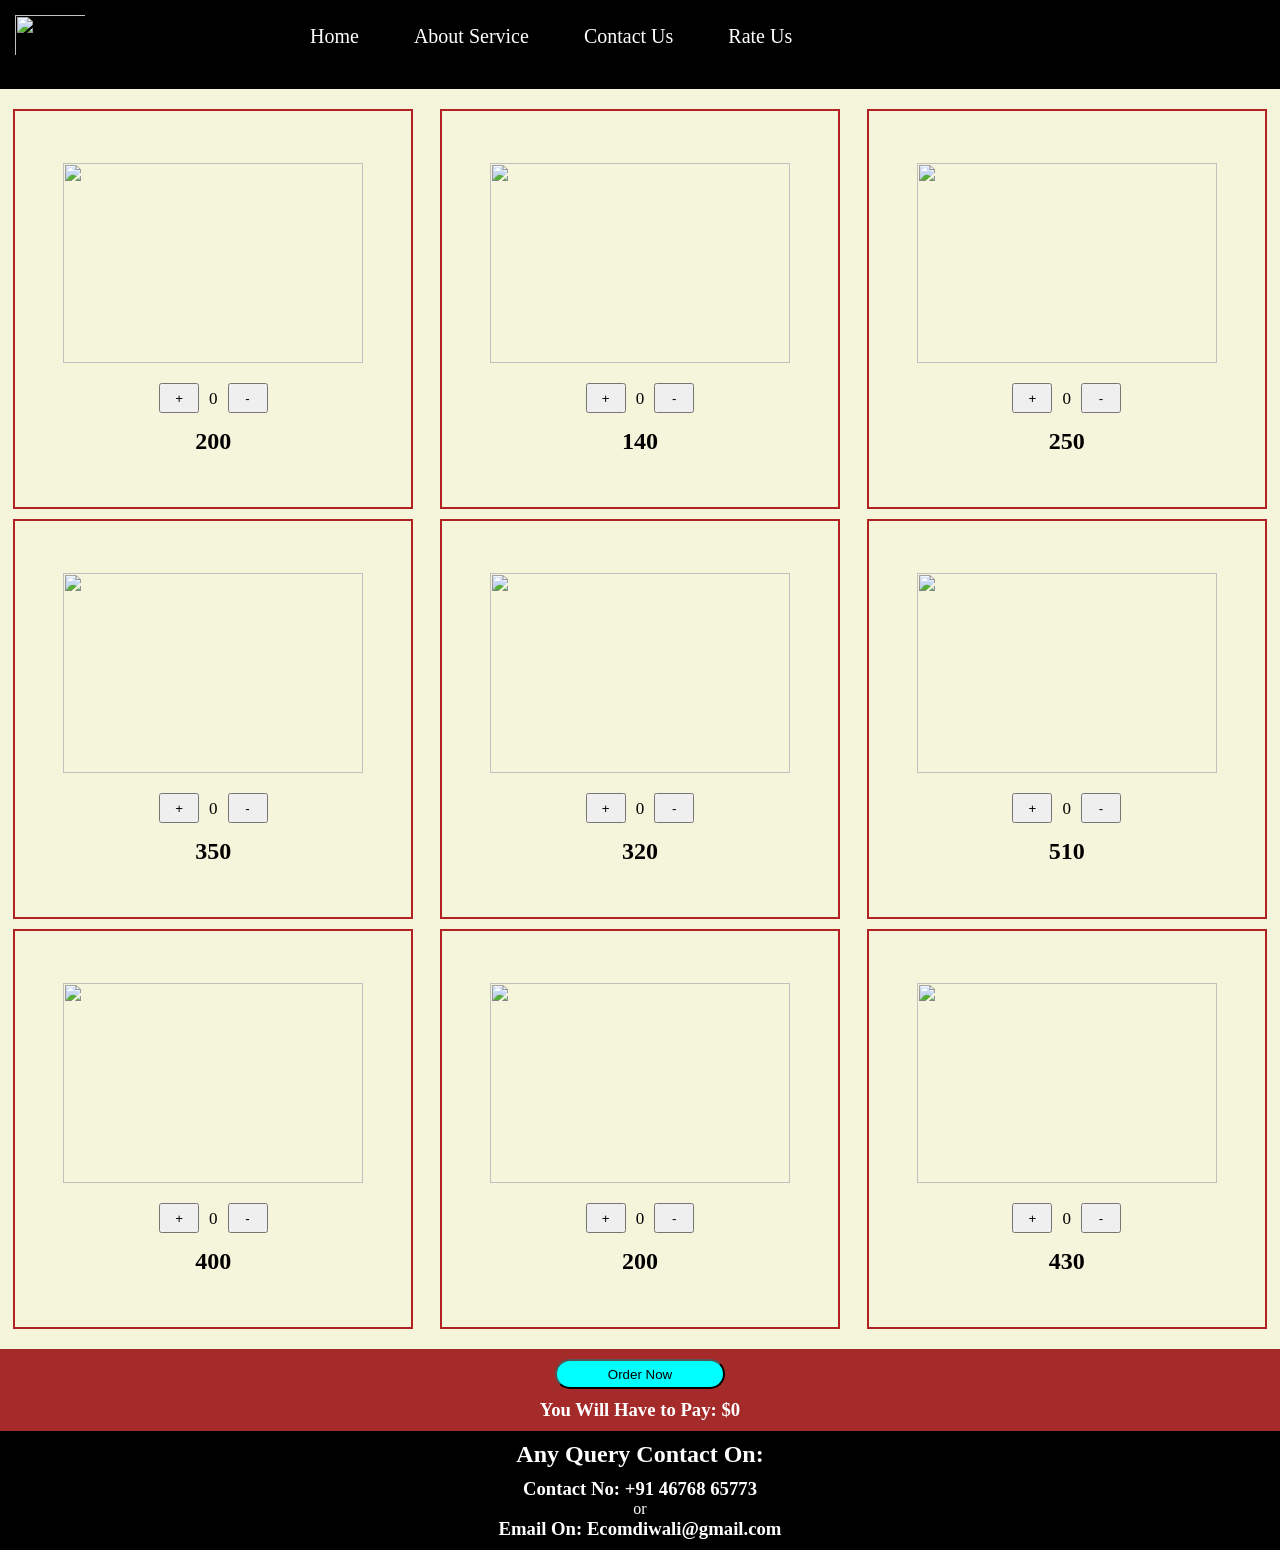
==== index.html @ fe2d696c "Add files via upload" ====
<!DOCTYPE html>
<html lang="en">
<head>
    <meta charset="UTF-8">
    <meta name="viewport" content="width=device-width, initial-scale=1.0">
    <title>E Commerce for diwali</title>
    <link rel="stylesheet" href="styling.css">
</head>
<body>
    <nav class="navbar">
        <div class="img">
            <img src="https://static.vecteezy.com/system/resources/previews/012/214/173/non_2x/diwali-mega-sale-discount-offer-logo-unit-with-yellow-background-sign-symbol-modern-logo-vector.jpg" alt="">
        </div>
        <div class="MenuBar">
            <ul>
                <li><a href="#">Home</a></li>
                <li><a href="file:///Users/mac/Desktop/codes/ECom/About.html">About Service</a></li>
                <li><a href="#Contact">Contact Us</a></li>
                <li><a href="file:///Users/mac/Desktop/codes/ECom/Rate.html">Rate Us</a></li>
            </ul>
        </div>
    </nav>
    <section id="OrderItems">
        <div class="orderItems">
            <!--Bomb-->
            <img src="https://www.shutterstock.com/shutterstock/photos/1483388597/display_1500/stock-photo-diwali-fire-bomb-cracker-on-white-1483388597.jpg" alt="">
            <div class="OrderNow">
                <button id="Increment" onclick="Increments(0)">+</button>
                <p id="Counts">0</p>
                <button id="Decrement" onclick="Decrements(0)">-</button>
            </div>
            <div class="Rate">
                <h2>200</h2>
            </div>
        </div>
        <div class="orderItems">
            <!--Bomb-->
            <img src="https://tiimg.tistatic.com/fp/1/005/279/anar-fire-crackers-052.jpg" alt="">
            <div class="OrderNow">
                <button id="Increment" onclick="Increments(1)">+</button>
                <p id="Counts">0</p>
                <button id="Decrement" onclick="Decrements(1)">-</button>
            </div>
            <div class="Rate">
                <h2>140</h2>
            </div>
        </div>
        <div class="orderItems">
            <!--Bomb-->
            <img src="https://tiimg.tistatic.com/fp/1/007/638/multi-color-round-shape-chakri-diwali-crackers-for-celebrate-the-diwali-689.jpg" alt="">
            <div class="OrderNow">
                <button id="Increment" onclick="Increments(2)">+</button>
                <p id="Counts">0</p>
                <button id="Decrement" onclick="Decrements(2)">-</button>
            </div>
            <div class="Rate">
                <h2>250</h2>
            </div>
        </div>
        <div class="orderItems">
            <!--Bomb-->
            <img src="https://5.imimg.com/data5/SELLER/Default/2024/1/374472026/DX/KC/BJ/3209555/small-sky-shot-fancy-fountains.jpg" alt="">
            <div class="OrderNow">
                <button id="Increment" onclick="Increments(3)">+</button>
                <p id="Counts">0</p>
                <button id="Decrement" onclick="Decrements(3)">-</button>
            </div>
            <div class="Rate">
                <h2>350</h2>
            </div>
        </div>
        <div class="orderItems">
            <!--Bomb-->
            <img src="https://5.imimg.com/data5/ANDROID/Default/2021/9/OG/GI/SW/16661248/product-jpeg.jpg" alt="">
            <div class="OrderNow">
                <button id="Increment" onclick="Increments(4)">+</button>
                <p id="Counts">0</p>
                <button id="Decrement" onclick="Decrements(4)">-</button>
            </div>
            <div class="Rate">
                <h2>320</h2>
            </div>
        </div>
        <div class="orderItems">
            <!--Bomb-->
            <img src="https://tiimg.tistatic.com/fp/1/008/238/12-inches-long-bright-shining-fuljhadi-diwali-fire-crackers-882.jpg" alt="">
            <div class="OrderNow">
                <button id="Increment" onclick="Increments(5)">+</button>
                <p id="Counts">0</p>
                <button id="Decrement" onclick="Decrements(5)">-</button>
            </div>
            <div class="Rate">
                <h2>510</h2>
            </div>
        </div>
        <div class="orderItems">
            <!--Bomb-->
            <img src="https://www.bbassets.com/media/uploads/p/l/40117078_2-standard-fireworks-rockets-bomb.jpg" alt="">
            <div class="OrderNow">
                <button id="Increment" onclick="Increments(6)">+</button>
                <p id="Counts">0</p>
                <button id="Decrement" onclick="Decrements(6)">-</button>
            </div>
            <div class="Rate">
                <h2>400</h2>
            </div>
        </div>
        <div class="orderItems">
            <!--Bomb-->
            <img src="https://www.mystore.in/s/62ea2c599d1398fa16dbae0a/67162e80489656036c71045a/pop-pop-crackers-640x640.jpg" alt="">
            <div class="OrderNow">
                <button id="Increment" onclick="Increments(7)">+</button>
                <p id="Counts">0</p>
                <button id="Decrement" onclick="Decrements(7)">-</button>
            </div>
            <div class="Rate">
                <h2>200</h2>
            </div>
        </div>
        <div class="orderItems">
            <!--Bomb-->
            <img src="https://i0.wp.com/fastbeescrackers.com/wp-content/uploads/2025/07/Stripped-Bijli-scaled.jpg?resize=430%2C430&ssl=1" alt="">
            <div class="OrderNow">
                <button id="Increment" onclick="Increments(8)">+</button>
                <p id="Counts">0</p>
                <button id="Decrement" onclick="Decrements(8)">-</button>
            </div>
            <div class="Rate">
                <h2>430</h2>
            </div>
        </div>
    </section>
    <section class="OrderNow1">
        <button class="OrderIt" onclick="CalculatePrice()">Order Now</button>
        <h3>You Will Have to Pay: $0</h3>
    </section>
    <footer id="Contact">
        <h2>Any Query Contact On: </h2>
        <h3 id="head">Contact No: +91 46768 65773</h3>
        <p>or</p>
        <h3>Email On:  Ecomdiwali@gmail.com</h3>
    </footer>
    <script src="script.js"></script>
</body>
</html>
---- styling.css ----
*{
    margin: 0;
    padding: 0;
    box-sizing: border-box;
}
.navbar{
    /* width: 100%; */
    display: flex;
    background-color: black;
}
.navbar .img img{
    height: 70px;
    padding: 15px;
    width: 100px;
}
.navbar .MenuBar li a{
    text-decoration: none;
    color: white;
    font-size: 20px;
}
.navbar .MenuBar{
    margin-left: 155px;
}
.navbar .MenuBar ul{
    display: flex;
}
.navbar .MenuBar li{
    list-style: none;
    margin-top: 25px;
    margin-left: 55px;
}
body{
    height: 100%;
    width: 100%;
    background-color: beige;
}
.orderItems{
    height: 400px;
    width: 400px;
    display: flex;
    flex-direction: column;
    align-items: center;
    text-align: center;
    justify-content: center;
    border: 2px solid firebrick;
    /* text-align: center; */
}
.OrderNow{
    /* border: 2px solid firebrick; */
    margin-top: 20px;
    display: flex;
}
.OrderNow p{
    margin-top: 5.5px;
    margin-left: 10px;
    font-size: 17px;
    margin-right: 10px;
}
.OrderNow button{
    height: 30px;
    width: 40px;
}
.orderItems img{
    height: 200px;
    width: 300px;
}
#OrderItems{
    display: grid;
    place-items: center;
    /* background-color: antiquewhite; */
    grid-template-rows: repeat(3,1fr);
    grid-template-columns: repeat(3,1fr);
    grid-row-gap: 10px;
    /* padding: 5px; */
    margin-top: 20px;
    margin-bottom: 20px;
}
.Rate{
    margin-top: 15px;
}
.OrderNow1{
    background-color: brown;
    color: white;
    padding: 10px;
    display: flex;
    flex-direction: column;
    text-align: center;
    justify-content: center;
    align-items: center;
    /* height: 40px; */
}
.OrderNow1 button{
    height: 30px;
    width: 170px;
    border-radius: 25px;
    cursor: pointer;
    background-color: aqua;
    margin-bottom: 10px;
}
#Contact{
    background-color: black;
    align-items: center;
    text-align: center;
    padding: 10px;
    color: white;
}
#head{
    margin-top: 10px;
}
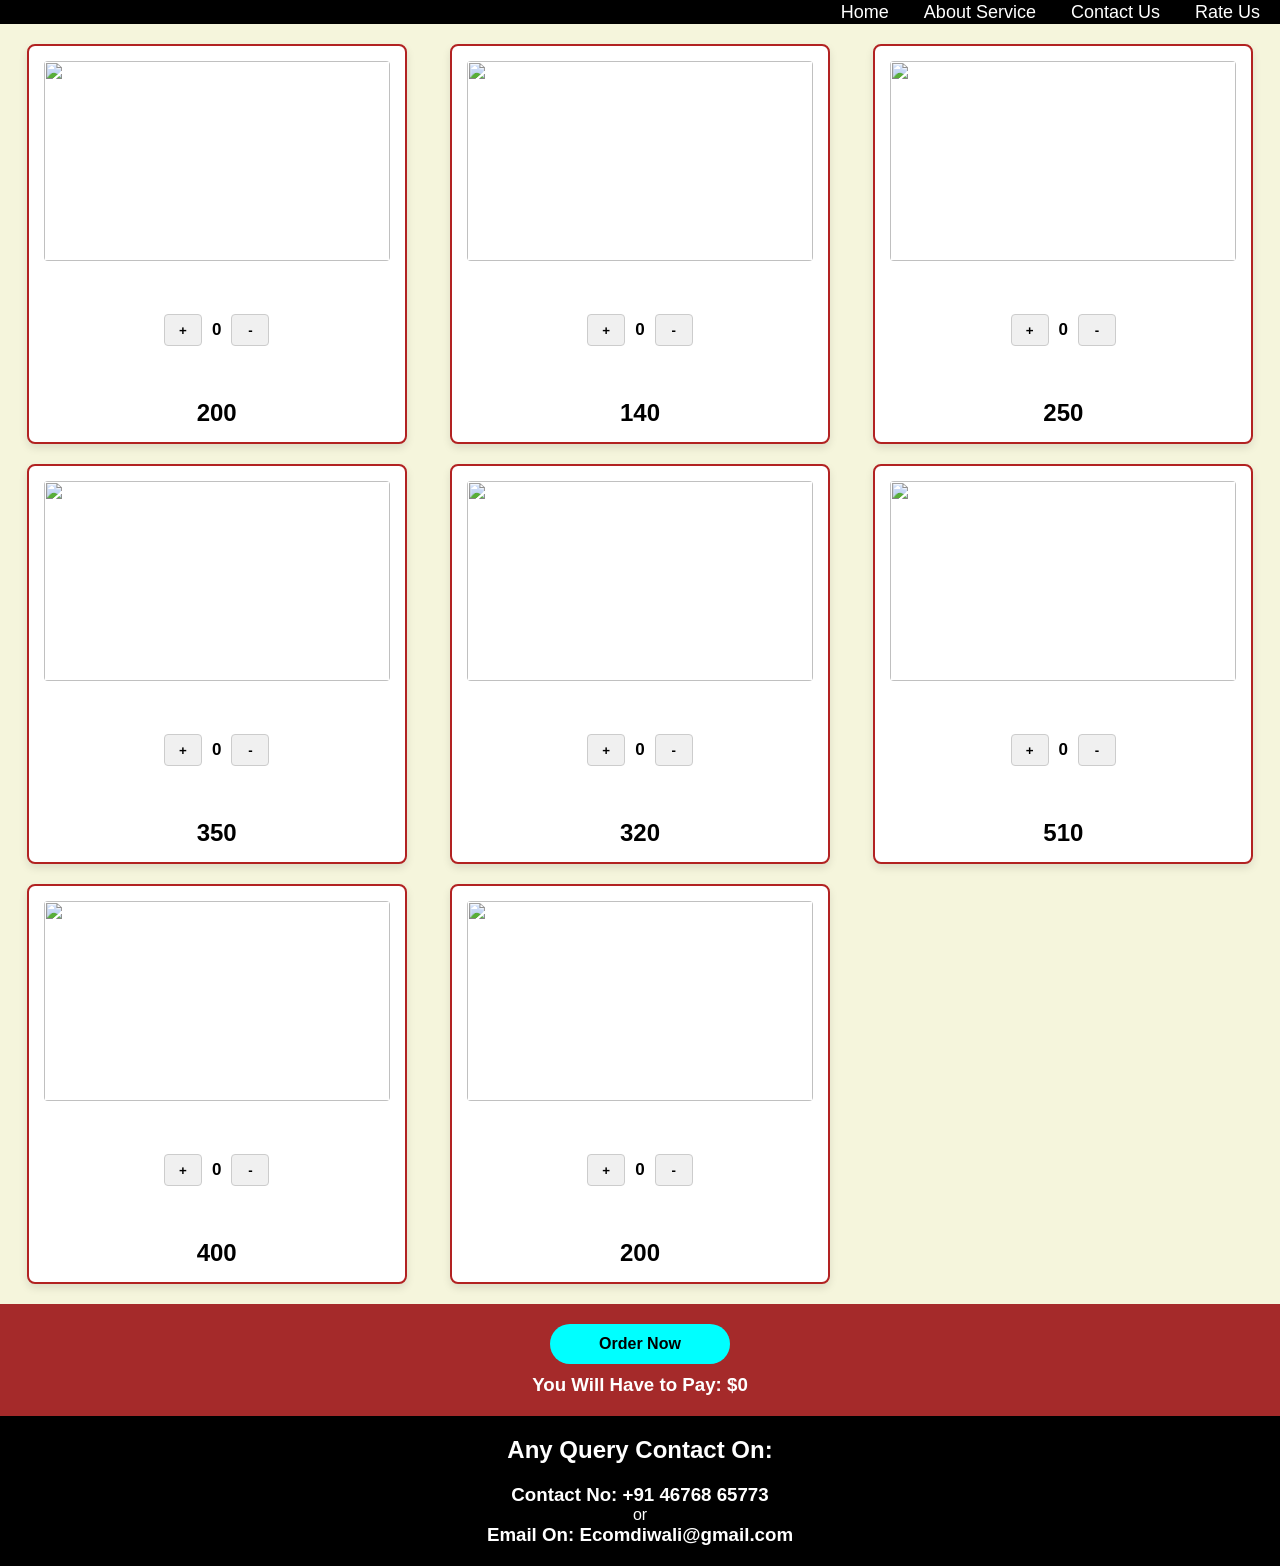
==== commit 5bbfdb0f: "Clean up order items by removing commented bombs Removed commented-out bomb elements from the order " ====
--- a/index.html
+++ b/index.html
@@ -14,15 +14,15 @@
         <div class="MenuBar">
             <ul>
                 <li><a href="#">Home</a></li>
-                <li><a href="file:///Users/mac/Desktop/codes/ECom/About.html">About Service</a></li>
+                <li><a href="About.html">About Service</a></li>
                 <li><a href="#Contact">Contact Us</a></li>
-                <li><a href="file:///Users/mac/Desktop/codes/ECom/Rate.html">Rate Us</a></li>
+                <li><a href="Rate.html">Rate Us</a></li>
             </ul>
         </div>
     </nav>
     <section id="OrderItems">
         <div class="orderItems">
-            <!--Bomb-->
+            
             <img src="https://www.shutterstock.com/shutterstock/photos/1483388597/display_1500/stock-photo-diwali-fire-bomb-cracker-on-white-1483388597.jpg" alt="">
             <div class="OrderNow">
                 <button id="Increment" onclick="Increments(0)">+</button>
@@ -34,7 +34,7 @@
             </div>
         </div>
         <div class="orderItems">
-            <!--Bomb-->
+
             <img src="https://tiimg.tistatic.com/fp/1/005/279/anar-fire-crackers-052.jpg" alt="">
             <div class="OrderNow">
                 <button id="Increment" onclick="Increments(1)">+</button>
@@ -46,7 +46,7 @@
             </div>
         </div>
         <div class="orderItems">
-            <!--Bomb-->
+         
             <img src="https://tiimg.tistatic.com/fp/1/007/638/multi-color-round-shape-chakri-diwali-crackers-for-celebrate-the-diwali-689.jpg" alt="">
             <div class="OrderNow">
                 <button id="Increment" onclick="Increments(2)">+</button>
@@ -58,7 +58,7 @@
             </div>
         </div>
         <div class="orderItems">
-            <!--Bomb-->
+            
             <img src="https://5.imimg.com/data5/SELLER/Default/2024/1/374472026/DX/KC/BJ/3209555/small-sky-shot-fancy-fountains.jpg" alt="">
             <div class="OrderNow">
                 <button id="Increment" onclick="Increments(3)">+</button>
@@ -70,7 +70,7 @@
             </div>
         </div>
         <div class="orderItems">
-            <!--Bomb-->
+            
             <img src="https://5.imimg.com/data5/ANDROID/Default/2021/9/OG/GI/SW/16661248/product-jpeg.jpg" alt="">
             <div class="OrderNow">
                 <button id="Increment" onclick="Increments(4)">+</button>
@@ -82,7 +82,7 @@
             </div>
         </div>
         <div class="orderItems">
-            <!--Bomb-->
+            
             <img src="https://tiimg.tistatic.com/fp/1/008/238/12-inches-long-bright-shining-fuljhadi-diwali-fire-crackers-882.jpg" alt="">
             <div class="OrderNow">
                 <button id="Increment" onclick="Increments(5)">+</button>
@@ -94,7 +94,7 @@
             </div>
         </div>
         <div class="orderItems">
-            <!--Bomb-->
+         
             <img src="https://www.bbassets.com/media/uploads/p/l/40117078_2-standard-fireworks-rockets-bomb.jpg" alt="">
             <div class="OrderNow">
                 <button id="Increment" onclick="Increments(6)">+</button>
@@ -106,7 +106,7 @@
             </div>
         </div>
         <div class="orderItems">
-            <!--Bomb-->
+        
             <img src="https://www.mystore.in/s/62ea2c599d1398fa16dbae0a/67162e80489656036c71045a/pop-pop-crackers-640x640.jpg" alt="">
             <div class="OrderNow">
                 <button id="Increment" onclick="Increments(7)">+</button>
@@ -117,18 +117,7 @@
                 <h2>200</h2>
             </div>
         </div>
-        <div class="orderItems">
-            <!--Bomb-->
-            <img src="https://i0.wp.com/fastbeescrackers.com/wp-content/uploads/2025/07/Stripped-Bijli-scaled.jpg?resize=430%2C430&ssl=1" alt="">
-            <div class="OrderNow">
-                <button id="Increment" onclick="Increments(8)">+</button>
-                <p id="Counts">0</p>
-                <button id="Decrement" onclick="Decrements(8)">-</button>
-            </div>
-            <div class="Rate">
-                <h2>430</h2>
-            </div>
-        </div>
+        
     </section>
     <section class="OrderNow1">
         <button class="OrderIt" onclick="CalculatePrice()">Order Now</button>
@@ -142,4 +131,4 @@
     </footer>
     <script src="script.js"></script>
 </body>
-</html>+</html>
--- a/styling.css
+++ b/styling.css
@@ -1,109 +1,187 @@
-*{
-    margin: 0;
-    padding: 0;
-    box-sizing: border-box;
+
+* {
+  margin: 0;
+  padding: 0;
+  box-sizing: border-box;
 }
-.navbar{
-    /* width: 100%; */
-    display: flex;
-    background-color: black;
+
+body {
+  min-height: 100vh;
+  width: 100%;
+  background-color: beige;
+  font-family: 'Segoe UI', Tahoma, Geneva, Verdana, sans-serif;
 }
-.navbar .img img{
-    height: 70px;
-    padding: 15px;
-    width: 100px;
+
+.navbar {
+  width: 100%;
+  display: flex;
+  align-items: center;
+  justify-content: space-between;
+  background-color: black;
+  padding: 0 20px;
 }
-.navbar .MenuBar li a{
-    text-decoration: none;
-    color: white;
-    font-size: 20px;
+
+.navbar .img img {
+  height: 70px;
+  width: auto;
+  padding: 10px;
+  object-fit: contain;
 }
-.navbar .MenuBar{
-    margin-left: 155px;
+
+.navbar .MenuBar {
+  margin-left: 0;
 }
-.navbar .MenuBar ul{
-    display: flex;
+
+.navbar .MenuBar ul {
+  display: flex;
+  align-items: center;
+  list-style: none;
+  gap: 35px;
 }
-.navbar .MenuBar li{
-    list-style: none;
-    margin-top: 25px;
-    margin-left: 55px;
+
+.navbar .MenuBar li a {
+  text-decoration: none;
+  color: white;
+  font-size: 18px;
+  transition: color 0.3s ease;
 }
-body{
-    height: 100%;
-    width: 100%;
-    background-color: beige;
+
+.navbar .MenuBar li a:hover {
+  color: aqua;
 }
-.orderItems{
-    height: 400px;
-    width: 400px;
-    display: flex;
+#head {
+  text-align: center;
+  margin-top: 20px;
+}
+
+
+#OrderItems {
+  display: grid;
+  grid-template-columns: repeat(3, 1fr);
+  gap: 20px;
+  place-items: center;
+  max-width: 1300px;
+  margin: 20px auto;
+  padding: 0 15px;
+}
+
+
+.orderItems {
+  width: 100%;
+  max-width: 380px;
+  min-height: 400px;
+  display: flex;
+  flex-direction: column;
+  align-items: center;
+  justify-content: space-between;
+  text-align: center;
+  border: 2px solid firebrick;
+  background-color: #ffffff;
+  padding: 15px;
+  border-radius: 8px;
+  box-shadow: 0 4px 8px rgba(0, 0, 0, 0.1);
+}
+
+.orderItems img {
+  height: 200px;
+  width: 100%;
+  object-fit: cover;
+  border-radius: 4px;
+}
+
+.Rate {
+  margin-top: 15px;
+  font-weight: bold;
+}
+
+
+.OrderNow {
+  margin-top: 15px;
+  display: flex;
+  align-items: center;
+  justify-content: center;
+  gap: 10px;
+}
+
+.OrderNow p {
+  font-size: 17px;
+  font-weight: 600;
+}
+
+.OrderNow button {
+  height: 32px;
+  width: 38px;
+  border: 1px solid #ccc;
+  background-color: #f0f0f0;
+  cursor: pointer;
+  border-radius: 4px;
+  font-weight: bold;
+  transition: background-color 0.2s ease;
+}
+
+.OrderNow button:hover {
+  background-color: #e0e0e0;
+}
+
+
+.OrderNow1 {
+  background-color: brown;
+  color: white;
+  padding: 20px;
+  display: flex;
+  flex-direction: column;
+  text-align: center;
+  justify-content: center;
+  align-items: center;
+  gap: 10px;
+}
+
+.OrderNow1 button {
+  height: 40px;
+  width: 180px;
+  border-radius: 25px;
+  border: none;
+  cursor: pointer;
+  background-color: aqua;
+  color: #000;
+  font-weight: bold;
+  font-size: 16px;
+  transition: transform 0.2s ease, background-color 0.2s ease;
+}
+
+.OrderNow1 button:hover {
+  background-color: #00e6e6;
+  transform: scale(1.05);
+}
+
+
+#Contact {
+  background-color: black;
+  text-align: center;
+  padding: 20px;
+  color: white;
+}
+
+
+@media (max-width: 992px) {
+  #OrderItems {
+    grid-template-columns: repeat(2, 1fr);
+  }
+}
+
+@media (max-width: 600px) {
+  .navbar {
     flex-direction: column;
-    align-items: center;
-    text-align: center;
+    padding-bottom: 15px;
+  }
+
+  .navbar .MenuBar ul {
+    gap: 15px;
+    flex-wrap: wrap;
     justify-content: center;
-    border: 2px solid firebrick;
-    /* text-align: center; */
+  }
+
+  #OrderItems {
+    grid-template-columns: repeat(1, 1fr);
+  }
 }
-.OrderNow{
-    /* border: 2px solid firebrick; */
-    margin-top: 20px;
-    display: flex;
-}
-.OrderNow p{
-    margin-top: 5.5px;
-    margin-left: 10px;
-    font-size: 17px;
-    margin-right: 10px;
-}
-.OrderNow button{
-    height: 30px;
-    width: 40px;
-}
-.orderItems img{
-    height: 200px;
-    width: 300px;
-}
-#OrderItems{
-    display: grid;
-    place-items: center;
-    /* background-color: antiquewhite; */
-    grid-template-rows: repeat(3,1fr);
-    grid-template-columns: repeat(3,1fr);
-    grid-row-gap: 10px;
-    /* padding: 5px; */
-    margin-top: 20px;
-    margin-bottom: 20px;
-}
-.Rate{
-    margin-top: 15px;
-}
-.OrderNow1{
-    background-color: brown;
-    color: white;
-    padding: 10px;
-    display: flex;
-    flex-direction: column;
-    text-align: center;
-    justify-content: center;
-    align-items: center;
-    /* height: 40px; */
-}
-.OrderNow1 button{
-    height: 30px;
-    width: 170px;
-    border-radius: 25px;
-    cursor: pointer;
-    background-color: aqua;
-    margin-bottom: 10px;
-}
-#Contact{
-    background-color: black;
-    align-items: center;
-    text-align: center;
-    padding: 10px;
-    color: white;
-}
-#head{
-    margin-top: 10px;
-}
